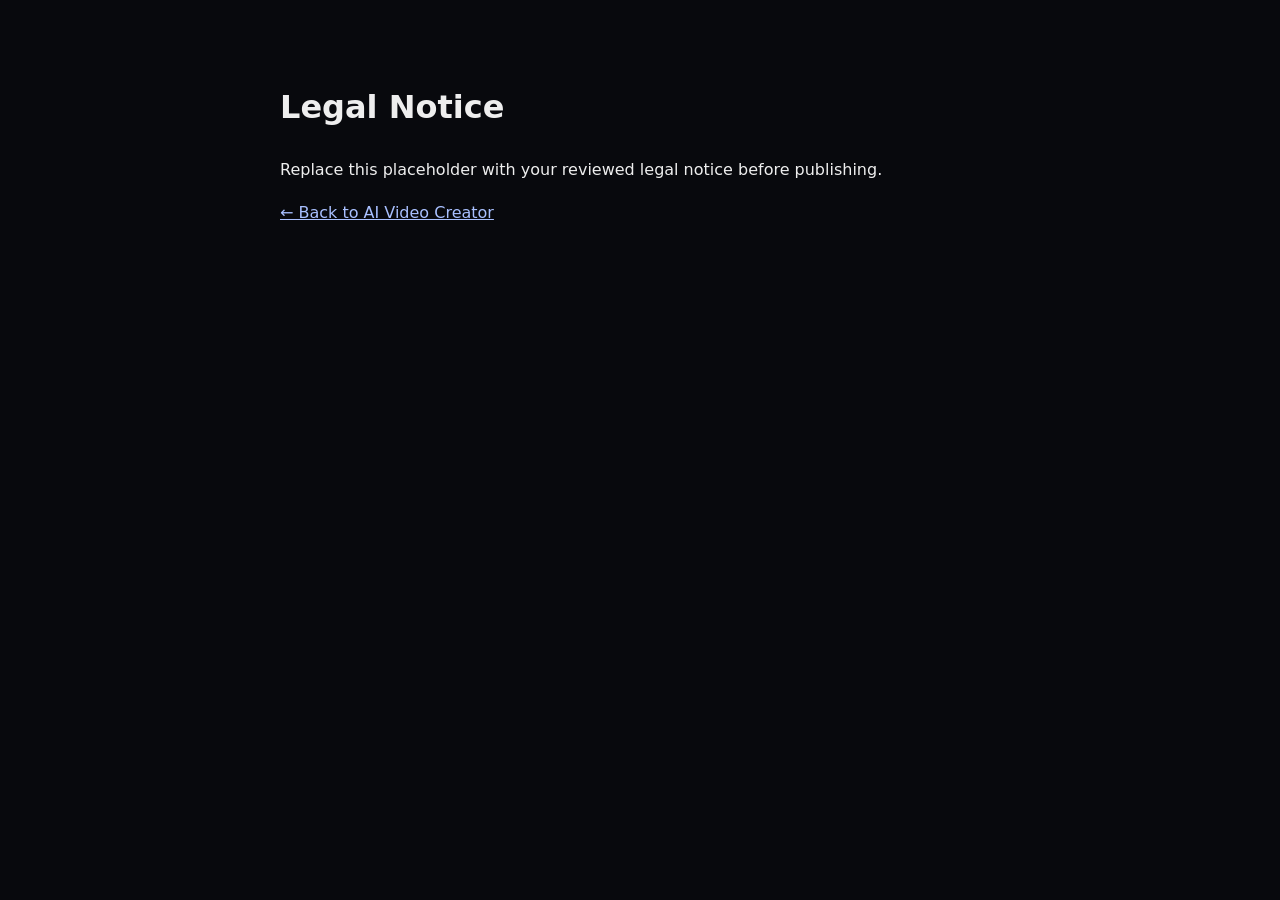
==== legal.html @ 687a4e24 "1." ====
<!doctype html>
<meta charset="UTF-8">
<meta name="viewport" content="width=device-width, initial-scale=1">
<title>Legal Notice — AI Video Creator</title>
<style>
    body {
        background: #08090d;
        color: #eee;
        font: 16px system-ui;
        line-height: 1.7;
        max-width: 720px;
        margin: 80px auto;
        padding: 0 24px
    }

    a {
        color: #a9c0ff
    }
</style>
<h1>Legal Notice</h1>
<p>Replace this placeholder with your reviewed legal notice before publishing.</p>
<p><a href="./">← Back to AI Video Creator</a></p>
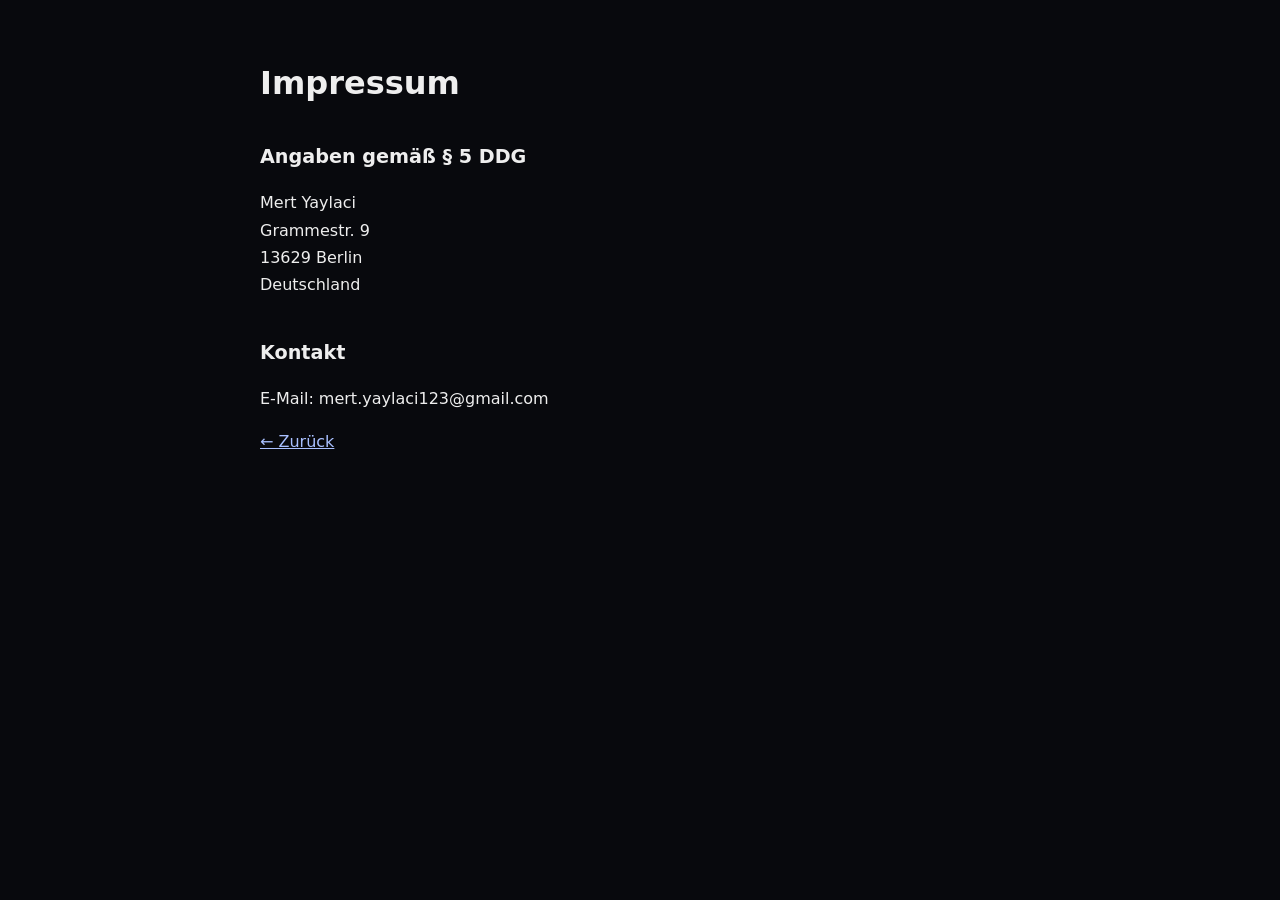
==== commit eebc6d9e: "datenschutz und impressum" ====
--- a/legal.html
+++ b/legal.html
@@ -1,22 +1,20 @@
 <!doctype html>
-<meta charset="UTF-8">
-<meta name="viewport" content="width=device-width, initial-scale=1">
-<title>Legal Notice — AI Video Creator</title>
-<style>
-    body {
-        background: #08090d;
-        color: #eee;
-        font: 16px system-ui;
-        line-height: 1.7;
-        max-width: 720px;
-        margin: 80px auto;
-        padding: 0 24px
-    }
+<html lang="de">
+  <head>
+    <meta charset="UTF-8" />
+    <meta name="viewport" content="width=device-width, initial-scale=1" />
+    <title>Impressum – Geld machen mit AI Videos</title>
+    <style>body{background:#08090d;color:#eee;font:16px system-ui,sans-serif;line-height:1.7;max-width:760px;margin:64px auto;padding:0 24px}h1{line-height:1.2}h2{margin-top:2em;font-size:1.2rem}a{color:#a9c0ff}</style>
+  </head>
+  <body>
+    <h1>Impressum</h1>
 
-    a {
-        color: #a9c0ff
-    }
-</style>
-<h1>Legal Notice</h1>
-<p>Replace this placeholder with your reviewed legal notice before publishing.</p>
-<p><a href="./">← Back to AI Video Creator</a></p>+    <h2>Angaben gemäß § 5 DDG</h2>
+    <p>Mert Yaylaci<br>Grammestr. 9<br>13629 Berlin<br>Deutschland</p>
+
+    <h2>Kontakt</h2>
+    <p>E-Mail: mert.yaylaci123@gmail.com</p>
+
+    <p><a href="./">← Zurück</a></p>
+  </body>
+</html>
